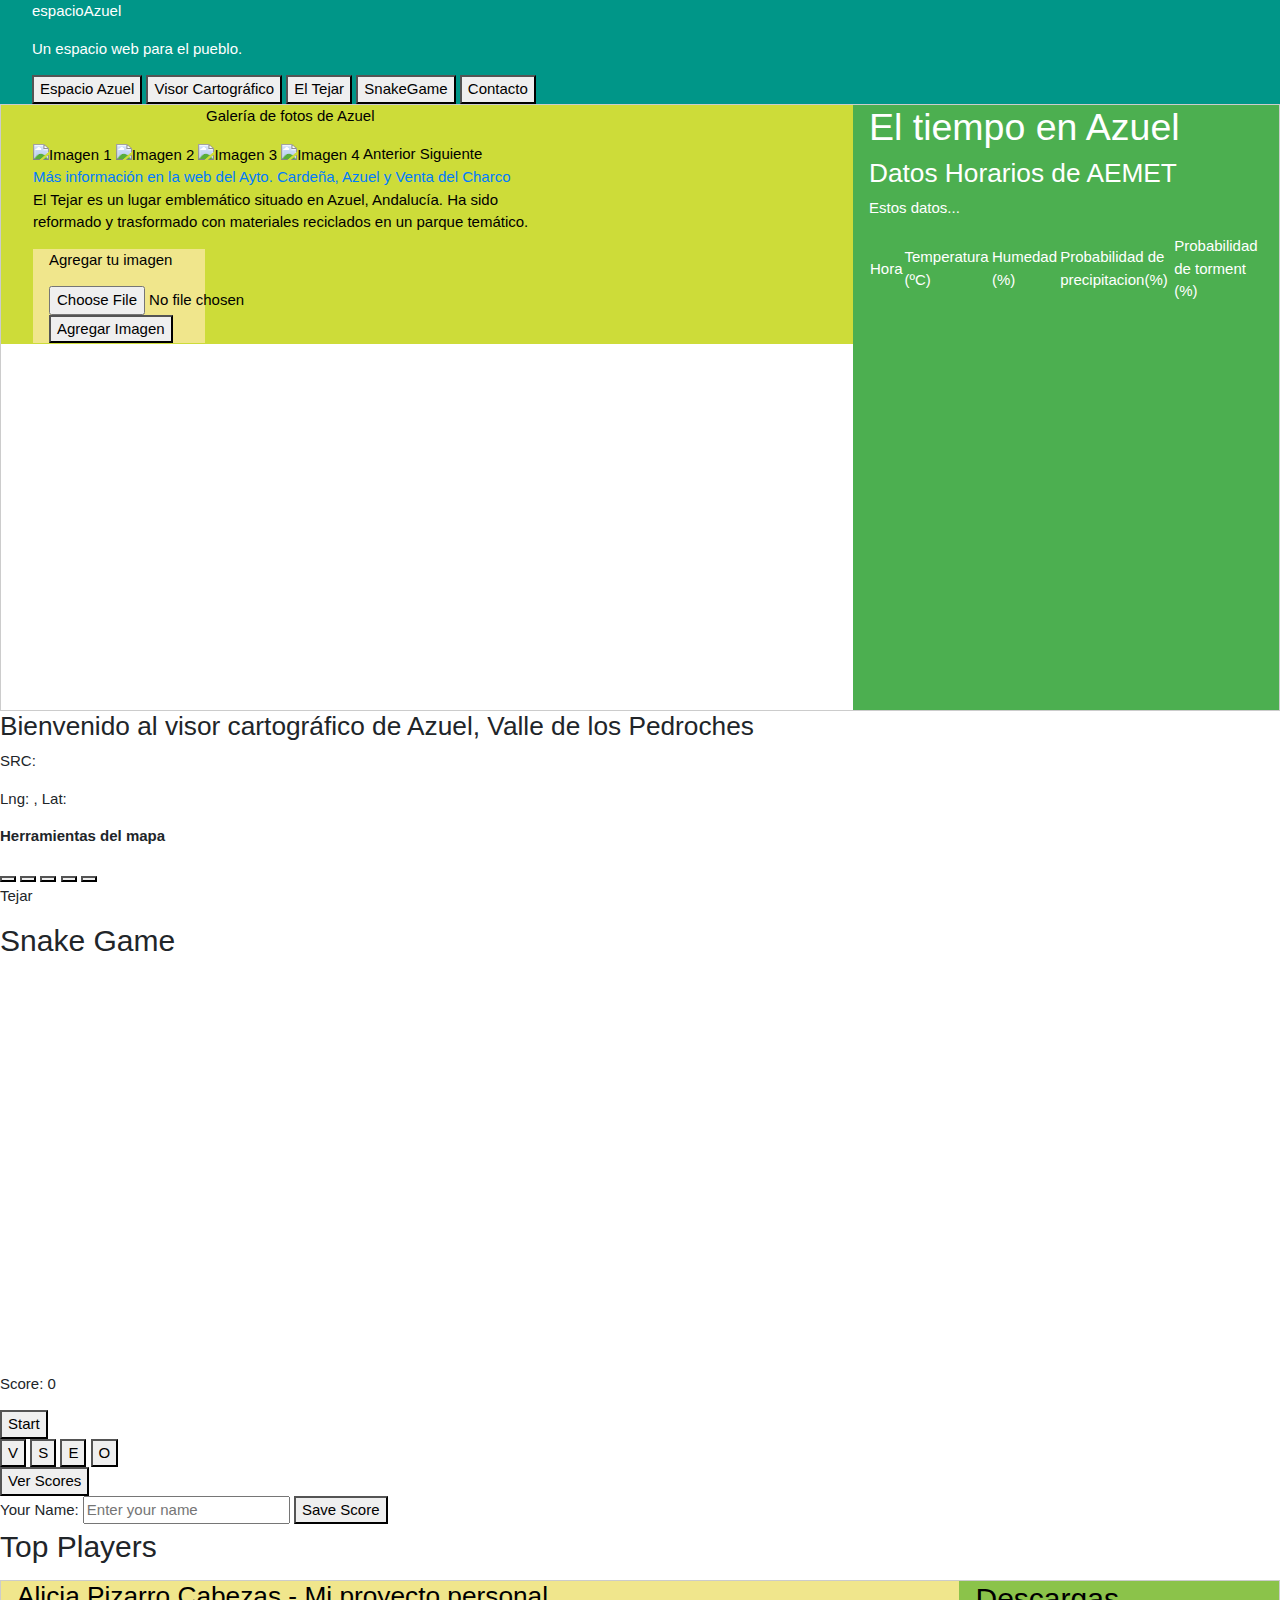
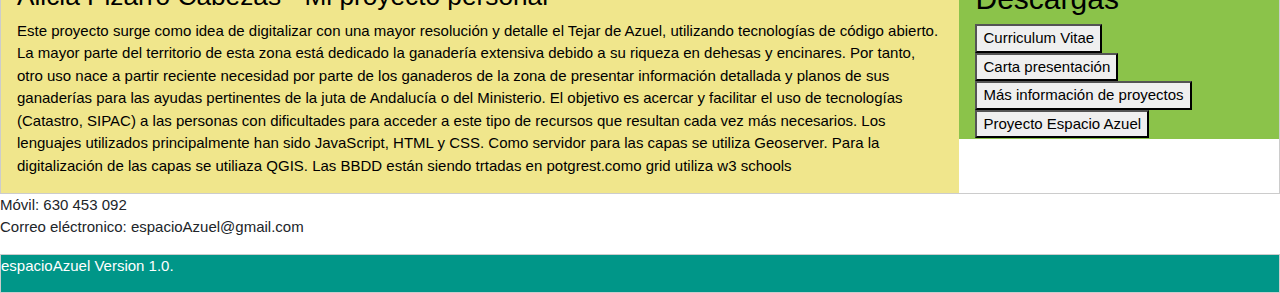
==== main/html/index.html @ 3d5b4f59 "Initial commit" ====
<!DOCTYPE html>
<html lang="en">
<head>
    <meta charset="UTF-8">
    <meta http-equiv="X-UA-Compatible" content="IE=edge">
    <meta name="viewport" content="width=device-width, initial-scale=1.0">
    <title>Web de Alicia Pizarro</title>

    
    <link rel="stylesheet" href="https://cdn.jsdelivr.net/npm/bootstrap@4.6.1/dist/css/bootstrap.min.css">
    <script src="https://cdn.jsdelivr.net/npm/jquery@3.6.0/dist/jquery.slim.min.js"></script>
    <script src="https://cdn.jsdelivr.net/npm/popper.js@1.16.1/dist/umd/popper.min.js"></script>
    <script src="https://cdn.jsdelivr.net/npm/bootstrap@4.6.1/dist/js/bootstrap.bundle.min.js"></script>
    <link rel="stylesheet" href="https://stackpath.bootstrapcdn.com/bootstrap/4.1.3/css/bootstrap.min.css" integrity="sha384-MCw98/SFnGE8fJT3GXwEOngsV7Zt27NXFoaoApmYm81iuXoPkFOJwJ8ERdknLPMO" crossorigin="anonymous">
    <link rel="stylesheet" href="https://unpkg.com/leaflet@1.3.1/dist/leaflet.css" />
    <link href='https://api.mapbox.com/mapbox.js/plugins/leaflet-fullscreen/v1.0.1/leaflet.fullscreen.css' rel='stylesheet' />
    <link rel="stylesheet" href="https://cdn.jsdelivr.net/npm/bootstrap@4.6.1/dist/css/bootstrap.min.css">
    <script src="https://cdn.jsdelivr.net/npm/jquery@3.6.0/dist/jquery.slim.min.js"></script>
    <script src="https://cdn.jsdelivr.net/npm/popper.js@1.16.1/dist/umd/popper.min.js"></script>
    <script src="https://cdn.jsdelivr.net/npm/bootstrap@4.6.1/dist/js/bootstrap.bundle.min.js"></script>
   
 
    
    <!-- css war -->
    <link rel="stylesheet" href="/webapp/main/css/css/styloIndex.css"/>
    <link rel="stylesheet" href="/webapp/main/css/css/styloInit.css" />


    <link rel="stylesheet" href="https://www.w3schools.com/w3css/4/w3.css">



    <!-- jsPDF -->
    <script src="https://unpkg.com/jspdf@1.5.3/dist/jspdf.min.js"></script>
    <script src="https://cdnjs.cloudflare.com/ajax/libs/jspdf-autotable/3.5.6/jspdf.plugin.autotable.js"></script>

    <!-- Bootstrap CSS -->
    <link rel="stylesheet" href="https://maxcdn.bootstrapcdn.com/bootstrap/4.0.0/css/bootstrap.min.css" integrity="sha384-Gn5384xqQ1aoWXA+058RXPxPg6fy4IWvTNh0E263XmFcJlSAwiGgFAW/dAiS6JXm" crossorigin="anonymous">

    <!-- Latest compiled and minified CSS -->
    <link rel="stylesheet" href="https://cdnjs.cloudflare.com/ajax/libs/bootstrap-select/1.13.1/css/bootstrap-select.min.css">

    <!-- FONT AWESOME CDN -->
    <link rel='stylesheet' href='https://use.fontawesome.com/releases/v5.7.0/css/all.css' integrity='sha384-lZN37f5QGtY3VHgisS14W3ExzMWZxybE1SJSEsQp9S+oqd12jhcu+A56Ebc1zFSJ' crossorigin='anonymous'>


    <!-- JQUERY CDN -->
    <script src="https://ajax.googleapis.com/ajax/libs/jquery/3.4.1/jquery.min.js"></script>
    <script src="https://cdnjs.cloudflare.com/ajax/libs/jqueryui/1.11.4/jquery-ui.min.js"></script>
                    

    <link rel="stylesheet" href="https://unpkg.com/leaflet@1.7.1/dist/leaflet.css" crossorigin=""/>
    <script src="https://unpkg.com/leaflet@1.7.1/dist/leaflet-src.js" crossorigin=""></script>
    <link rel="stylesheet" href="https://unpkg.com/leaflet@1.3.1/dist/leaflet.css" />
    <link rel="stylesheet" href="https://maxcdn.bootstrapcdn.com/bootstrap/4.5.0/css/bootstrap.min.css">

    <!-- LOCATE -->
    <link rel="stylesheet" href="/webapp/main/lib/leaflet/leaflet-locatecontrol-gh-pages/dist/L.Control.Locate.css" />
    <script src="/webapp/main/lib/leaflet/leaflet-locatecontrol-gh-pages/src/L.Control.Locate.js" ></script>


    <!-- LEAFLET scale-->
    <link rel="stylesheet" href="/webapp/main/lib/leaflet/leaflet-graphicscale-master/src/Leaflet.GraphicScale.scss" />
    <script src="/webapp/main/lib/leaflet/leaflet-graphicscale-master/src/Leaflet.GraphicScale.js" ></script>

    <!-- LEAFLET lupa-->
    <link rel="stylesheet" href="/webapp/main/lib/leaflet/Leaflet.MagnifyingGlass-master/leaflet.magnifyingglass.css" />
    <script src="/webapp/main/lib/leaflet/Leaflet.MagnifyingGlass-master/leaflet.magnifyingglass.js" ></script>

    
    <!-- LEAFLET mapa localizacion-->
    <link rel="stylesheet" href="/webapp//main/lib/leaflet/Leaflet-MiniMap-master/src/Control.MiniMap.css" />
    <script src="/webapp/main/lib/leaflet/Leaflet-MiniMap-master/src/Control.MiniMap.js" ></script>
        
    <!-- LEAFLET zoom home -->
    <link rel="stylesheet" href="/webapp/main/lib/leaflet/leaflet.zoomhome-master/dist/leaflet.zoomhome.css" />
    <script src="/webapp/main/lib/leaflet/leaflet.zoomhome-master/dist/leaflet.zoomhome.js" ></script>


    <!-- LEAFLET fullScreem -->
    <link rel="stylesheet" href="/webapp/main/lib/leaflet/Leaflet.fullscreen-gh-pages/dist/leaflet.fullscreen.css" />
    <script src="/webapp/main/lib/leaflet/Leaflet.fullscreen-gh-pages/dist/Leaflet.fullscreen.js" ></script>

    <!-- LEAFLET measure-->
    <link rel="stylesheet" href="/webapp/main/lib/leaflet/Leaflet.Measure-master/src/leaflet.measure.css" />
    <script src="/webapp/main/lib/leaflet/Leaflet.Measure-master/src/leaflet.measure.js" ></script>

    <!-- -Graficos-->
    <script src="https://cdn.jsdelivr.net/npm/chart.js"></script>
    
    <!-- JSimprimir 
    <script src="https://cdnjs.cloudflare.com/ajax/libs/html2canvas/0.5.0-beta4/html2canvas.min.js"></script>
    <script src="https://cdnjs.cloudflare.com/ajax/libs/html2pdf.js/0.9.2/html2pdf.bundle.min.js"></script>

    <!-- LEAFLET locate
    <script src="dist/lib/Leaflet/leaflet-locatecontrol-gh-pages/src/L.Control.Locate.js" ></script>-->
			

    <!-- JSzip 
    <script src="/main/lib/lib/Stuk-jszip-2ceb998/dist/jszip.js"></script>-->

</head>
<style>

</style>
<body>
    <div class="principalContainer" style="width: 100%">
        <div class="w3-container w3-teal" id="styloContenedorPresentacion">
            <div class="w3-half w3-container">
                <p id="styloTitle">espacioAzuel<p>
                <p id="styloSubTitle">Un espacio web para el pueblo.<p>
                    <div class="tabs">
                        <button class="tablinks" onclick="openTab('pagina1')">Espacio Azuel</button>              
                        <button class="tablinks" onclick="openTab('pagina2')">Visor Cartográfico</button>
                        <button class="tablinks" onclick="openTab('pagina3')">El Tejar</button>
                        <button class="tablinks" onclick="openTab('pagina4')">SnakeGame</button>
                        <button class="tablinks" onclick="openTab('pagina5')">Contacto</button>
                
                    </div>
            </div>
            <div class="w3-half w3-container">
                <div id="styloFecha"></div>
                <div id="barraTopFecha"></div>       
                <div id="styloDatos" onclick="obtenerDatosMeteorologicos()">
                </div>    
            </div>
        </div>
        <div id="pagina1" class="tabcontent">
            <div class="w3-row w3-border">
                <div class="w3-twothird w3-container w3-lime">
                    <div class="w3-twothird w3-container w3-lime">
                        <div id="styloTitleGaleria">
                            <center><b></b> <p>Galería de fotos de Azuel</p></b></center>
                        </div>
                        
                        <div class="gallery-container" id="imgTejar" title="Pulsa la imagen para ampliar">
                            <img class="gallery-img" src="http://turismocardena.es/wp-content/uploads/2018/12/DSC_6467.jpg"  top="10"  alt="Imagen 1" onclick="openModal(this)">
                            <img class="gallery-img"  src="http://turismocardena.es/wp-content/uploads/2018/12/DSC_6461.jpg" top="10"  alt="Imagen 2" onclick="openModal(this)">
                            <img class="gallery-img" src="http://turismocardena.es/wp-content/uploads/2018/12/DSC_6462-1.jpg" top="10"  alt="Imagen 3" onclick="openModal(this)">
                            <img class="gallery-img"  src="http://turismocardena.es/wp-content/uploads/2018/12/DSC_6465.jpg" top="10"  alt="Imagen 4" onclick="openModal(this)">
                    
                            <span class="prev" onclick="changeImage(-1)">Anterior</span>
                            <span class="next" onclick="changeImage(1)">Siguiente</span>
                
            
                    <!-- Ventana Modal -->
                        <div class="modal" id="myModal">
                            <span class="close" onclick="closeModal()">&times;</span>
                            <img class="modal-content" id="modalImg">
                            <div class="gallery-tools">
                                <!-- Aquí puedes agregar tus herramientas con JavaScript -->
                                <button onclick="rotateImage()">1</button>
                                <button onclick="">2</button>
                                <button onclick="alert('Herramienta 2')">3</button>
                            </div>
                        </div>
                        
        
                    </div>
                    <div id="infoWebTejar">
                        <a href="http://turismocardena.es/el-tejar-azuel" target="_blank" title="Acceso a la página web del Ayuntamiento de Cardeña, Azuel y Venta del Charco." align="center">Más información en la web del Ayto. Cardeña, Azuel y Venta del Charco</a></h3></center>
                    </div>
                    <div id="infoTextoTejar">
                    <p>El Tejar es un lugar emblemático situado en Azuel, Andalucía. Ha sido reformado y trasformado con materiales reciclados en un parque temático.</p>
                    
                    </div>
                    <!--
                    <div id="txtAccesoVisor">
                        <button onclick="window.open('http://127.0.0.1:5500/jsp/init.html')" target="_blank"></a>Acceso visor cartográfico de Azuel</button>
                    
                    </div>-->
                    <div class="w3-third w3-container w3-khaki" id="styloContenedorProgramas"> 
                        <p>Agregar tu imagen</p>
                            
                        <input type="file" id="imageInput" accept="image/*">
                        <button onclick="addImage()">Agregar Imagen</button>
                    </div> 
                </div>
                </div>
                <div class="w3-third w3-container w3-green" style="align-items: center;">
                    <div id="styloAemet">
                        <div>
                            <h1>El tiempo en Azuel</h1>
                            <h3>Datos Horarios de AEMET</h3>
                            <div id="infoAemet">
                                <p>Estos datos...</p>
                            </div>                       
                            <table id="tablaDatos">
                                <thead>
                                    <tr>
                                        <td>Hora</td>
                                        <td>Temperatura (ºC)</td>
                                        <td>Humedad (%)</td>
                                        <td>Probabilidad de precipitacion(%)</td>
                                        <td>Probabilidad de torment (%)</td>
                                    </tr>
                                </thead>
                                <tbody>
                                </tbody>
                            </table>
                            
                        <canvas id="graficoPredicciones" width="800" height="400"></canvas>
                        </div>
                
                    </div> 
                </div>  
        </div>      
        </div>
        <div id="pagina2" class="tabcontent">
            <!-- 
            <div class="container-fluid">
                <div class="row">
                    <div class="col-md-2 sidebar">
                    <div class="col-md-8 content">  
                    </div>
            
                </div>
                <div class="col-md-2 sidebar">
                    <div id="iconos">    
                        <button id="toggleButton" title="Panel de capas de mapa" onclick="openLayerTree()"> 
                            <i class="fas fa-layer-group">
                            </i></button>
                            <div id="panel" class="panel"> </div>
                            <button id="buttonLeyenda" title="Leyenda de las capas"> 
                                <i class="fas fa-th-list"></i></button>
                                <button id="buttonInfo" title="Información sobre el visor"> 
                                    <i class="fas fa-info-circle"></i></button>
                    </div>
                </div>
            <div class="col-md-2 right-sidebar"></div>    
            </div>
            </div>
        -->
            <div class="top-bar">
                <div id="tituloPrincipal">
                    <h3>Bienvenido al visor cartográfico de Azuel, Valle de los Pedroches</h3>
                    <!--
                
                -->
                </div>
                    <div id="barraTopFecha"></div>
                    <div id="styloFecha"></div>
            </div>
            <div class="map" id="map">
                    <!--Sistema de referencia de coordenadas-->
                    <div id="crs_container" data-tooltip="Proyecci&oacute;n WGS84 / Pseudo-Mercator" data-tooltip-location="top">
                        <p><span id="textCRS" data-lang="textCRS" class="lang-change">SRC</span>: <span id="crsValue"></span></p>
                        <p><span>Lng</span>: <span id="currentLng"></span>, <span>Lat</span>: <span id="currentLat"></span></p>
                    <!-- <button title="Guarda las oordenadas del punto" onclick="saveCoordenate()">Guardar</button>-->
                    </div>
                </div>
        
                <!--Caja zoom-->
                    <div id="zoom_container" title="Zoom del mapa"></div>
                    <div id="herramientas_container" title="Herramientas">
                        <div id="tituloHerramientas">
                            <p><b>Herramientas del mapa</b></p>
                        </div>
                        <div id="menuHerramientas">
                            <div id="iconos">    
                                <button id="botonImprimirPDF" title="Impresión de mapas" onclick="imprimirMapaComoPDF()"> 
                                    <i class="fas fa-layer-group"></i></button>
                                    <button id="buttonWMS" title="Añadir WMS externo"> 
                                        <i class="fas fa-info-circle"></i></button>
                                        <button id="buttonDescargas" title="Descragar información"> 
                                            <i class="fas fa-info-circle"></i></button>
                                            <button id="buttonMediciones" title="Mediciones del mapa"> 
                                                <i class="fas fa-info-circle"></i></button>
                                                <button id="buttonFotos" title="Galería de fotos del pueblo"> 
                                                    <i class="fas fa-info-circle"></i></button>
                            </div>
            
                        </div>
                    
                    </div>
        </div>   
        <div id="pagina3" class="tabcontent">
            <p>Tejar </p>
        </div>
        <div id="pagina4" class="tabcontent">
            <h2>Snake Game</h2>  
            <div class="containerSnake">

        
                <div id="game-container">
                    <canvas id="game-canvas" width="400" height="400"></canvas>
                </div>
                           
                <div id="buttonsGame">
                    <div id="game-panel">
                        <p>Score: <span id="score">0</span></p>
                        <button id="start-button" onclick="startGame()">Start</button>
                      <!--  <button id="stop-button" onclick="stopGame()">Stop</button>-->
                    </div>
                
                    <div id="game-panel-buttons">
                        <button id="buttonNorte">V</button>
                        <button id="buttonSur">S</button>
                        <button id="buttonOeste">E</button>
                        <button id="buttonEste">O</button>
                    </div>
                </div>
              
                <div id="removeScore">
                    <button  onclick="removePanelScore()">Ver Scores</button>
                </div>
                <div class="score-panel">
            
                    <div class="player-input">
                    <label for="playerName">Your Name:</label>
                    <input type="text" id="playerName" placeholder="Enter your name">
                    <button onclick="saveScore()">Save Score</button>
                    
                    </div>
                </div>
                <div class="leaderboard-panel">
            
                <div  id="contenedortopLayersYbotonera">
                    <div>
                    <!-- Top Panel for Leaderboard -->
                            <h2>Top Players</h2>
                            <ol id="leaderboard">
                            <!-- Leaderboard data will be displayed here -->
                            </ol>
                        </div>
  
                </div>
            
                <!-- Right Panel for Scores and Player Input -->
                <div class="score-container" id="scoreContainer">
                <!-- Scores will be displayed here -->
                </div>
                    
            </div>
            </div>
    </div>
        <div id="pagina5" class="tabcontent">
        <div class="w3-row w3-border">
            <div class="w3-threequarter w3-container w3-khaki">
                <div id="txtInfoVisor">
                    <h3>Alicia Pizarro Cabezas - Mi proyecto personal</h3>
                    <p>Este proyecto surge como idea de digitalizar con una mayor resolución y detalle el Tejar de Azuel, utilizando tecnologías de código abierto. 
                        La mayor parte del territorio de esta zona está dedicado la ganadería extensiva debido a su riqueza en dehesas y encinares. Por tanto, otro uso nace a partir reciente necesidad por parte de los ganaderos de la zona de presentar información detallada y planos de sus ganaderías para las ayudas pertinentes de la juta de Andalucía o del Ministerio. El objetivo es acercar y facilitar el uso de tecnologías (Catastro, SIPAC) a las personas con dificultades para acceder a este tipo de recursos que resultan cada vez más necesarios. Los lenguajes utilizados principalmente han sido JavaScript, HTML y CSS.
                        Como servidor para las capas se utiliza Geoserver. Para la digitalización de las capas se utiliaza QGIS. Las BBDD están siendo trtadas en potgrest.como grid utiliza w3 schools</p>     
                </div>
            </div>
        <div class="w3-quarter w3-container w3-light-green"  id="styloContenedorDescargas">
            <div id="styloTitleDescargas">
                <h2>Descargas</h2>
            </div>
    
        <div id="styloDescargas">
            <div id="descargaCV"><button title="Descarga de pdf" onclick="descargarArchivo('/main/docs/cv_pizarro_alicia.pdf')" >Curriculum Vitae</button></h3></div>
            <div id="descargaCarta"> <button  title="Descarga de pdf" onclick="descargarArchivo('/main/docs/carta_pizarro_alicia.pdf')">Carta presentación</button></h3></div>
            <div id="descargaProyectos"><button  title="Descarga de pdf"  onclick="descargarArchivo('/main/docs/proyectos_alicia.pdf')">Más información de proyectos</button></h3></div>
            <div id="descargaespacioAzuel"><button  title="Descarga de pdf"  onclick="descargarArchivo('/main/docs/espacioAzuel.pdf')">Proyecto Espacio Azuel</button></h3></div>
    </div> 
        </div>    
        </div> 

            <div id="styloContact">
                <p > Móvil: 630 453 092 <br>
                    Correo eléctronico: espacioAzuel@gmail.com</p>
            </div>
        </div>
        
        <div class="w3-row w3-border w3-teal">
            <div><p id="tituloweb">espacioAzuel      Version 1.0.</p></div>    
        </div>
    </div>

    <!-- Leaflet.TileLayer.WMTS JS
    <script src="https://cdn.jsdelivr.net/npm/leaflet-tilelayer-wmts@1.0.0/dist/leaflet-tilelayer-wmts.js"></script> -->

    <!-- Leaflet.TileLayer.WMTS JS -->
    <script src="https://rawgit.com/mylen/leaflet.TileLayer.WMTS/master/leaflet-tilelayer-wmts.js"></script>
  
    <script src="https://code.jquery.com/jquery-3.3.1.slim.min.js" integrity="sha384-q8i/X+965DzO0rT7abK41JStQIAqVgRVzpbzo5smXKp4YfRvH+8abtTE1Pi6jizo" crossorigin="anonymous"></script>
    <script src="https://stackpath.bootstrapcdn.com/bootstrap/4.1.3/js/bootstrap.min.js" integrity="sha384-ChfqqxuZUCnJSK3+MXmPNIyE6ZbWh2IMqE241rYiqJxyMiZ6OW/JmZQ5stwEULTy" crossorigin="anonymous"></script>
    <script src="https://unpkg.com/leaflet@1.0.1/dist/leaflet.js"></script>
    <script src='https://api.mapbox.com/mapbox.js/plugins/leaflet-fullscreen/v1.0.1/Leaflet.fullscreen.min.js'></script>
    <script src="https://code.jquery.com/jquery-3.3.1.slim.min.js" integrity="sha384-q8i/X+965DzO0rT7abK41JStQIAqVgRVzpbzo5smXKp4YfRvH+8abtTE1Pi6jizo" crossorigin="anonymous"></script>
    <script src="https://stackpath.bootstrapcdn.com/bootstrap/4.1.3/js/bootstrap.min.js" integrity="sha384-ChfqqxuZUCnJSK3+MXmPNIyE6ZbWh2IMqE241rYiqJxyMiZ6OW/JmZQ5stwEULTy" crossorigin="anonymous"></script>
    <script src="https://unpkg.com/leaflet@1.0.1/dist/leaflet.js"></script>
    <script src='https://api.mapbox.com/mapbox.js/plugins/leaflet-fullscreen/v1.0.1/Leaflet.fullscreen.min.js'></script>



   <!-- scripts war--> 
    <script type="text/javascript" src="/webapp/main/app/functions_mix.js"></script>
    <script type="text/javascript" src="/webapp/main/app/functions_index.js"></script>
    <script type="text/javascript" src="/webapp/main/app/snake.js"></script>
    <script type="text/javascript" src="/webapp/main/app/functions_init.js"></script>
    <script type="text/javascript" src="/webapp/main/app/map.js"></script>
    <script type="text/javascript" src="/webapp/main/app/userLocation.js"></script>


</body>
</html>
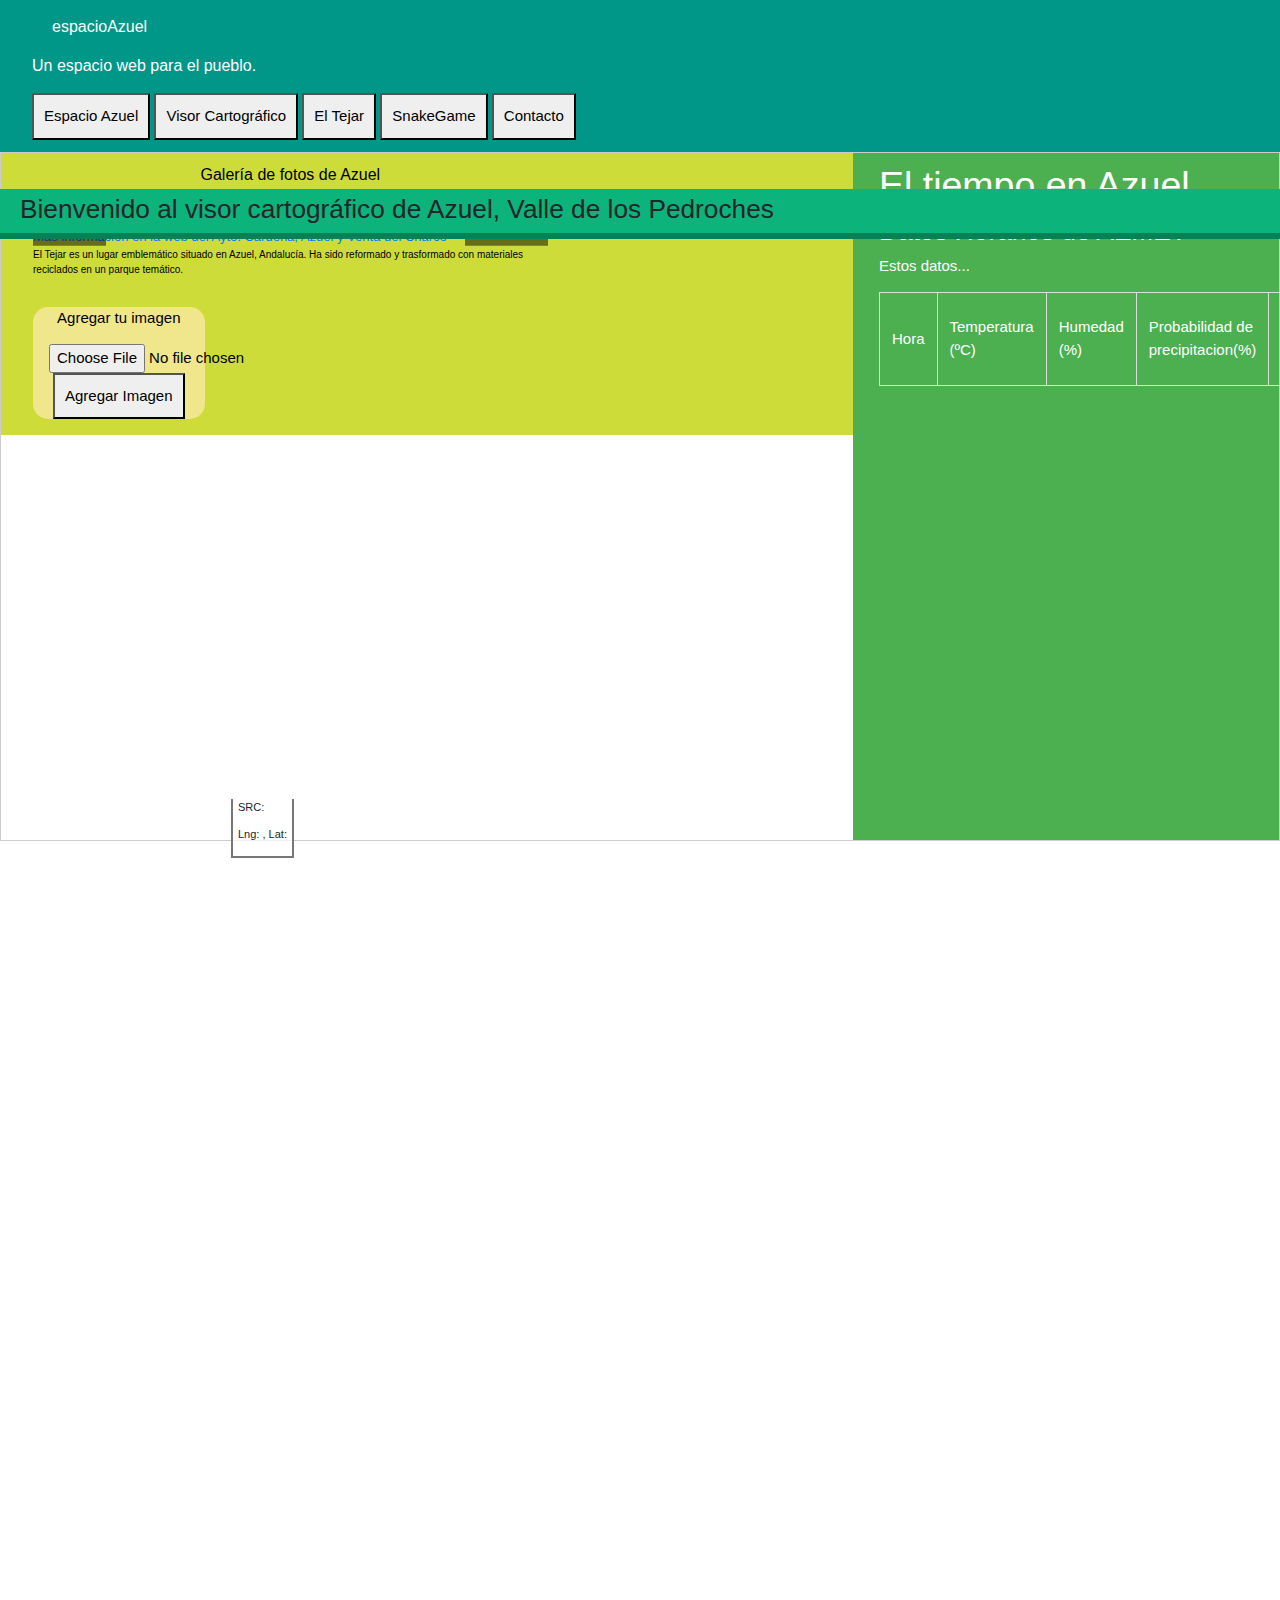
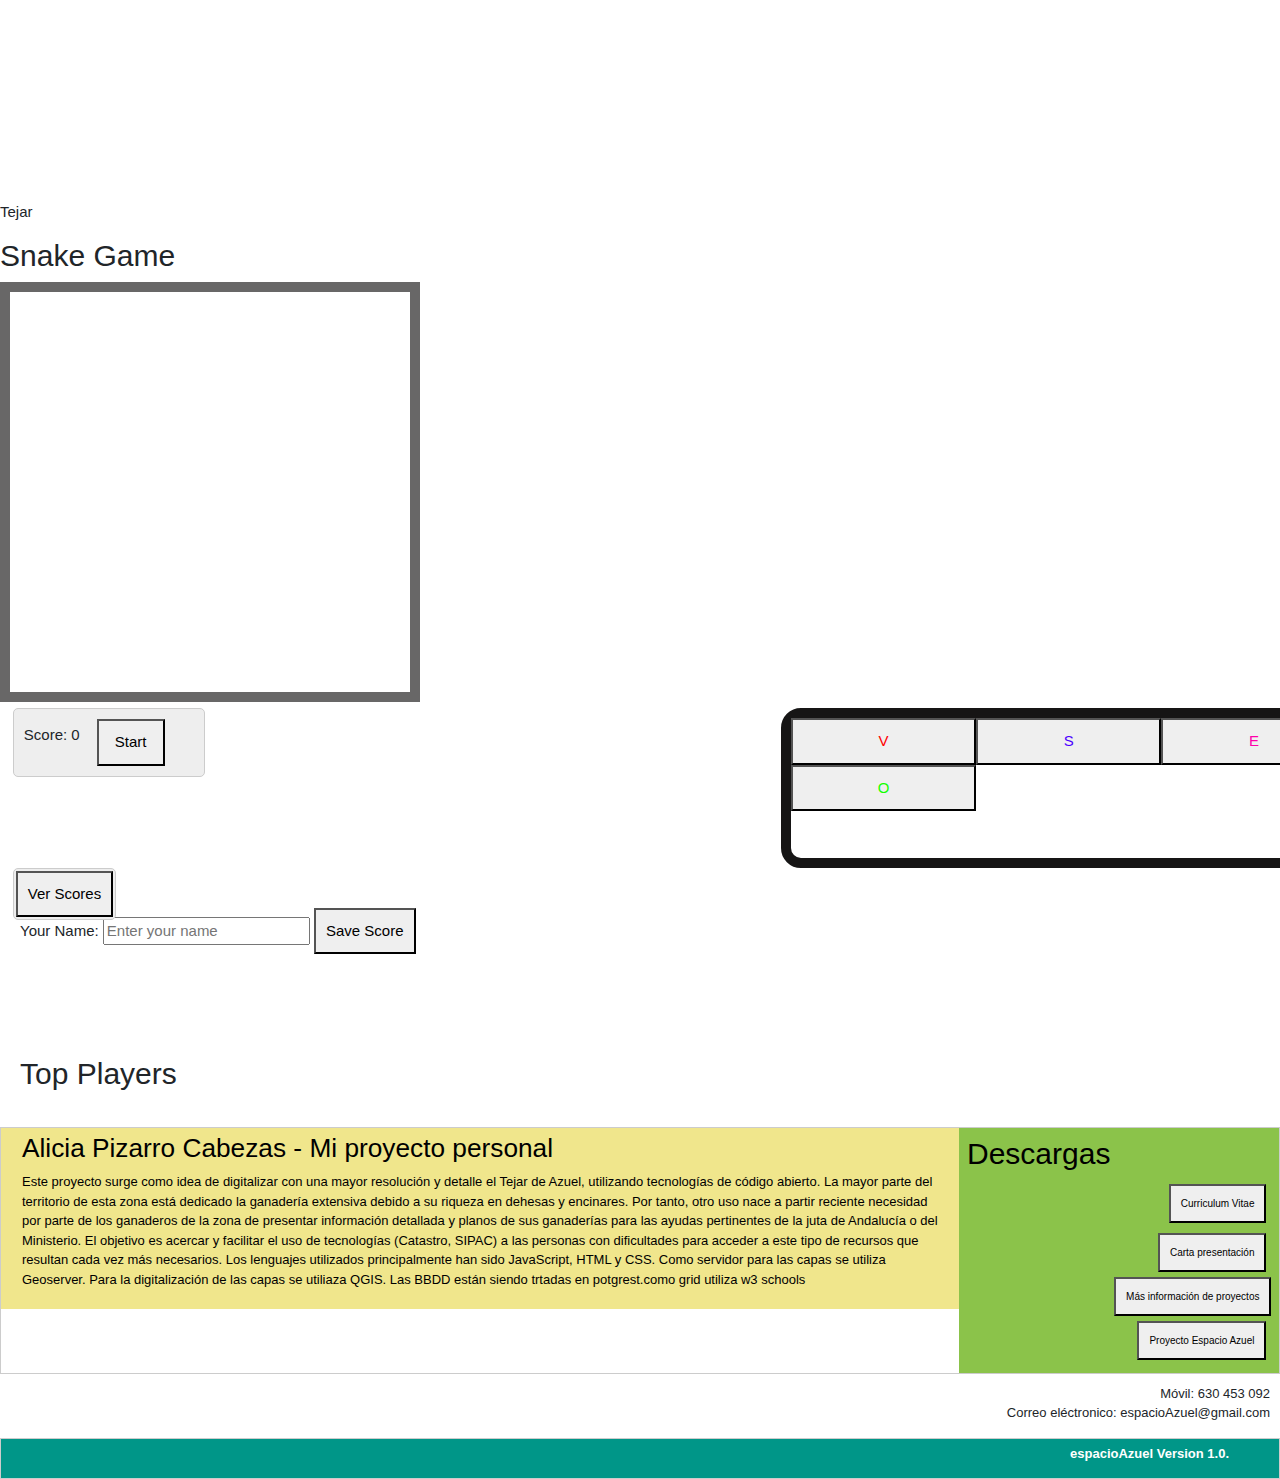
==== commit 2c2de8a2: "Update index.html" ====
--- a/main/html/index.html
+++ b/main/html/index.html
@@ -22,8 +22,8 @@
  
     
     <!-- css war -->
-    <link rel="stylesheet" href="/webapp/main/css/css/styloIndex.css"/>
-    <link rel="stylesheet" href="/webapp/main/css/css/styloInit.css" />
+    <link rel="stylesheet" href="/main/css/css/styloIndex.css"/>
+    <link rel="stylesheet" href="/main/css/css/styloInit.css" />
 
 
     <link rel="stylesheet" href="https://www.w3schools.com/w3css/4/w3.css">
@@ -396,4 +396,4 @@
 
 
 </body>
-</html>+</html>
--- a/main/css/css/styloIndex.css
+++ b/main/css/css/styloIndex.css
@@ -0,0 +1,246 @@
+
+/*------ CSS-------*/
+/*------ Class-------*/
+
+/*Caja 1*/
+#styloContenedorPresentacion{border-color: floralwhite;}
+#styloTitle{ font-size: medium;margin-left: 20px; padding-top: 15px;}
+#styloSubTitle{text-align: left;margin-left: 20;font-size: medium;}
+#styloContact{text-align: right; font-size: small;padding-top: 10px;margin-right: 10px;}
+#styloBarraTop{padding: 10px;}
+#styloBarraBottom{height: 50px;}
+#styloDescargas{font-size: 10px;text-align: right;}
+#descargaCV{padding: 5px;text-align: right;}
+#descargaCarta{padding: 5px;text-align: right;}
+#descargasProyectos{padding: 5px;text-align: right;}
+#descargaespacioAzuel{padding: 5px;text-align: right;}
+#barraTopFecha{margin-right: 17px;font-size: 14px;text-align: right;padding-bottom: 15px;}
+#styloFecha{margin-right:17px;font-size: 14px;text-align: right;padding-bottom: 5px;margin-top: 15%;}
+#styloDatos{text-align: center;
+    margin-top: 1em;
+    margin-bottom: 1em;
+    border-radius: 1em;
+    border-color: floralwhite;
+    border-width: 5px;}
+
+.tabs{margin-bottom: 2%;}
+
+/*Caja 1.2*/
+#styloContenedorProgramas{text-align: center;margin-top: 1em;margin-bottom: 1em;border-radius: 1em;border-color: floralwhite;border-width: 5px;}
+#styloAemet{align-items: center;padding: 10px;}
+
+/*Caja 2*/
+#styloTitleGaleria{text-align: center;font-size: medium; padding-top: 10px;font-weight: 100px;}
+#styloContenedorDescargas{padding: 0.5em;}
+#txtResumen{text-align: center;font-weight: 300;margin-top: 10px;padding: 1%;font-size: small;}
+#txtProyectos{text-align: left;font-weight: 300;margin-left: 50px;font-size: small;}
+
+
+/*Caja 3*/
+#txtInfoVisor{padding: 5px;font-size: small;}
+#txtInfoWebTejar{padding: 20px;}
+#txtAccesoVisor{display: flex;justify-content: center;padding-bottom: 20px;padding-top: 3px;}
+#infoTextoTejar{font-size: x-small; align-items:center}
+
+/*Caja 4*/
+#styloTitleDescargas{align-items:right}
+#imgTejar{padding-top: 5px;padding-bottom: 20px;max-width: 100%;height: auto; }
+
+#infoWebTejar{font-size: small;}
+#infoVersion {text-align: right; font-size: 11px; margin-right: 30px;}
+
+/* Estilos para la galería */
+.gallery-container {position: relative;max-width: 600px;margin: 0 auto;}
+.gallery-img {display: none; max-width: 100%;border: 2px solid #000; /* Agregar borde a la imagen */}
+.gallery-tools {position: absolute;top: 20px;right: 0;padding: 10px;background-color: rgba(0, 0, 0, 0.5);color: white;}
+.prev, .next {position: absolute;top: 90%;transform: translateY(-50%);cursor: pointer;padding: 10px; background-color: rgba(0, 0, 0, 0.5);color: white;}
+.prev {left: 0;}
+.next {right: 0;}
+        
+ /* Estilos para la ventana modal */
+.modal {display: none;position: fixed;top: 0;left: 0;width: 100%;height: 100%;background-color: rgba(0, 0, 0, 0.7);justify-content: center;align-items: center; z-index: 1;}
+.modal-content { max-width: 100%; max-height: 90vh;}
+.close {position: absolute;top: 15px;left: 15px;color: white;cursor: pointer;z-index: 1000;}
+
+/** Estilos snake*/
+#principalPanel{
+  border: 10px solid #161515;
+  border-radius: 20px;
+
+}
+#game-container {
+  position: relative;
+}
+
+#game-panel {
+  display: inline-flex;
+  flex-direction: row;
+  position: absolute;
+  left: 1%;
+  padding: 10px;
+  background-color: #eee;
+  border: 1px solid #ccc;
+  border-radius: 5px;
+  width: 15%;
+  align-items: center;
+}
+
+#game-canvas {
+  border: 10px solid #747272;
+}
+
+.score-panel, .leaderboard-panel {
+  flex: 1;
+  padding: 20px;
+  box-sizing: border-box;
+}
+/*
+.snake-game {
+
+}
+*/
+.score-container {
+    display: none;
+    max-height: 342px;
+    overflow: scroll;
+  }
+  
+  .player-input {
+    margin-top: 20px;
+  }
+  
+  #leaderboard {
+    list-style: none;
+    padding: 0;
+  }
+  
+  #leaderboard li {
+    margin-bottom: 10px;
+  }
+  
+  #leaderboard li:first-child {
+    font-size: 20px;
+  }
+  
+  /* Panel de propio juego*/
+  
+  .game-container {
+    text-align: center;
+  }
+  
+  #game-canvas {
+    border: 10px solid #686767;
+  }
+  
+  #scorePanel {
+    position: absolute;
+    top: 10px;
+    left: 10px;
+  }
+  
+  #removeScore{
+    position: absolute;
+    left:1%;
+    padding: 2px;
+    background-color: #eee;
+    border: 1px solid #ccc;
+    border-radius: 5px;
+  }
+  
+  /*Botones*/
+  #start-button{
+  position: relative;
+  left: 10%;
+  width: 40%;
+  }
+  
+  #stop-button{
+    position: relative;
+    left: 15%;
+    width: 30%;
+    }
+  
+  #botonGuardar{
+    position: relative;
+      padding: 5px;
+      left: 8%;
+  
+  }
+  
+  /*Botonera direcciones*/
+  
+  #game-panel-buttons{
+    display: grid;
+    grid-template-columns: repeat(3, 1fr);
+    grid-template-rows: repeat(3, 1fr);
+    gap:0px;
+    border: 10px solid #161515;
+    border-radius: 20px;
+    width: 45%;
+    margin-left: 61%;
+  }
+  
+  #contenedortopLayersYbotonera{
+    display: flex;
+    margin-top: 5%;
+  
+  }
+  button {
+    padding: 10px;
+    font-size: 16px;
+    text-align: center;
+  
+  }
+  
+  button:hover {
+    background-color: #2980b9;
+  }
+  
+  #buttonNorte{
+    position: relative;
+  
+    color: red;
+  
+  }
+  #buttonSur{
+  
+   
+    color: rgb(76, 0, 255);
+    
+  }
+  #buttonEste{
+  
+  
+    color: rgb(21, 255, 0);
+    
+  }
+  #buttonOeste{
+  
+  
+    color: rgb(255, 0, 170);
+    
+  }
+
+
+  /* Tabla aemet*/
+.table {
+    width: 100%;
+    border-collapse: collapse;
+    margin-top: 20px;
+}
+
+.table, th, td {
+    border: 1px solid #ddd;
+}
+
+.th, td {
+    padding: 12px;
+    text-align: left;
+}
+
+.th {
+    background-color: #f2f2f2;
+}
+
+/* Graficos aemet*/
+#graficoPredicciones{margin-top: 10%;}--- a/main/css/css/styloInit.css
+++ b/main/css/css/styloInit.css
@@ -0,0 +1,78 @@
+
+/*------ CSS-------*/
+/*------ Class-------*/
+.barraTop{background-color: rgba(176, 243, 215, 0.829); height: 70px;border: rgba(10, 161, 98, 0.829);}
+.barraBotom {background-color: rgb(220, 222, 223);color: rgb(20, 20, 20);height: 50px;bottom: 100px;}
+
+/* Cuadricula principal*/
+#map { width: 95%;height: 880px; border: 10px black;margin-left: 60px;margin-bottom: 30px;margin-right: 60px; margin-top: 50px;}
+
+
+/*stylos*/
+#barraTopFecha{margin-right: 17px;font-size: 14px;text-align: right;margin-top: -45px;}
+#styloFecha{margin-right:17px;font-size: 14px;text-align: right;}
+#styloBarratopVisor{margin-left: 0px;margin-top: 27px;}
+
+/*Titulos*/
+#tituloPrincipal{margin-left: 20px;text-align:left;margin-top: 5px;}
+#tituloweb{text-align: right;font-size: small;font-weight: 600;margin-top: 5px;margin-right: 50px;}
+#tituloVersion{text-align: right;font-size: small;font-weight: 600;margin-top: 5px;margin-left: 20px;}
+#tituloHerramientas{font-size: 15px;text-align:left;margin-top: 16px;  margin-left: 35px;}
+
+  
+/*Cajas*/
+#crs_container {width: fit-content;height: fit-content;position: absolute;bottom: 35px;left: 231px;margin-bottom: 7px;z-index: 10000;border: 2px solid #777;border-top: none;line-height: 1.1;padding: 2px 5px 1px;font-size: 11px; white-space: nowrap;-moz-box-sizing: border-box;box-sizing: border-box;background: #fff;background: rgba(255, 255, 255, 0.75);}
+#zoom_container {display: none;width: 50px;height: 34px;position: absolute;bottom: 37px;left: 171px;margin-bottom: 6px;z-index: 500;border: 2px solid #777;border-top: none;line-height: 1.1;padding: 2px 5px 1px;font-size: 11px;white-space: nowrap; -moz-box-sizing: border-box;box-sizing: border-box;background: #fff;background: rgba(255, 255, 255, 0.75);font-size: x-large;text-align: center;}
+#herramientas_container {display: none;width: 250px;height: 93px;position: absolute;top: 55px;right: 100px;margin-top: 7px;z-index: 10000;border: 2px solid #777;border-top: none;line-height: 1.1;padding: 2px 5px 1px;font-size: 11px; white-space: nowrap;-moz-box-sizing: border-box;box-sizing: border-box;background: #078f56;background:#66ab76d9;}
+
+
+/*Cuadricula principal*/
+.top-bar {position: absolute;top:21%; width: 100%;height: 50px;background-color: rgb(12, 179, 123);border-bottom: 6px solid  rgb(5, 129, 88);z-index: 100;}    
+.sidebar { width: 60px;height: 979px;position: absolute;top: -10px;bottom: 20px;background-color: rgb(5, 129, 88);z-index: 5;} 
+.right-sidebar {width: 60px;;position: absolute;top: 0;bottom: 0;right: 0;background-color: rgb(5, 129, 88);} 
+.content {margin-top: 20px;margin-bottom: 20px;}
+
+/*Botones Lateral*/
+#toggleButton{background-color: rgb(209, 204, 204);width: 35px;height: 35px;position: absolute; margin-top: 60px; margin-left: -18px;}
+#buttonLeyenda{background-color: rgb(209, 204, 204);width: 35px;height: 35px;position: absolute; margin-top: 120px; margin-left: -18px;}
+#buttonInfo{background-color:  rgb(209, 204, 204);width: 35px;height: 35px;position: absolute; margin-top: 180px; margin-left: -18px;}
+
+
+/*Botones de la caja de herramientas*/
+#botonImprimirPDF{background-color: rgb(209, 204, 204);width: 35px;height: 35px;position: absolute; margin-top:0px; margin-left: 45px;}
+#buttonWMS{background-color:  rgb(209, 204, 204);width: 35px;height: 35px;position: absolute; margin-top: 0px; margin-right: 240px;}
+#buttonDescargas{background-color: rgb(209, 204, 204);width: 35px;height: 35px;position: absolute; margin-top:0px; margin-left: 90px;}
+#buttonMediciones{background-color: rgb(209, 204, 204);width: 35px;height: 35px;position: absolute; margin-top: 0px; margin-left: 135px;}
+#buttonFotos{background-color: rgb(209, 204, 204);width: 35px;height: 35px;position: absolute; margin-top: 0px; margin-left: 180px;}
+
+
+/*Iconos*/
+#iconos{position: relative;z-index: 15;width: 1em; height: 1em; display: block; margin-left: 1em; margin-top: 0.4em;}
+
+/*Paneles*/
+.panel {
+    display: none;
+    width: 150px;
+    height: 264px;
+    position: absolute;
+    top: 50px;
+    left: 28px;
+    margin-bottom: 6px;
+    z-index: 2000;
+    border: 2px solid #777;
+    border-top: none;
+    line-height: 1.1;
+    padding: 2px 5px 1px;
+    font-size: 11px;
+    white-space: nowrap;
+    -moz-box-sizing: border-box;
+    box-sizing: border-box;
+    background: #fff;
+    background: rgb(255 255 255);
+    font-size: x-large;
+    text-align: center;
+}
+
+.hidden {
+    display: none;
+}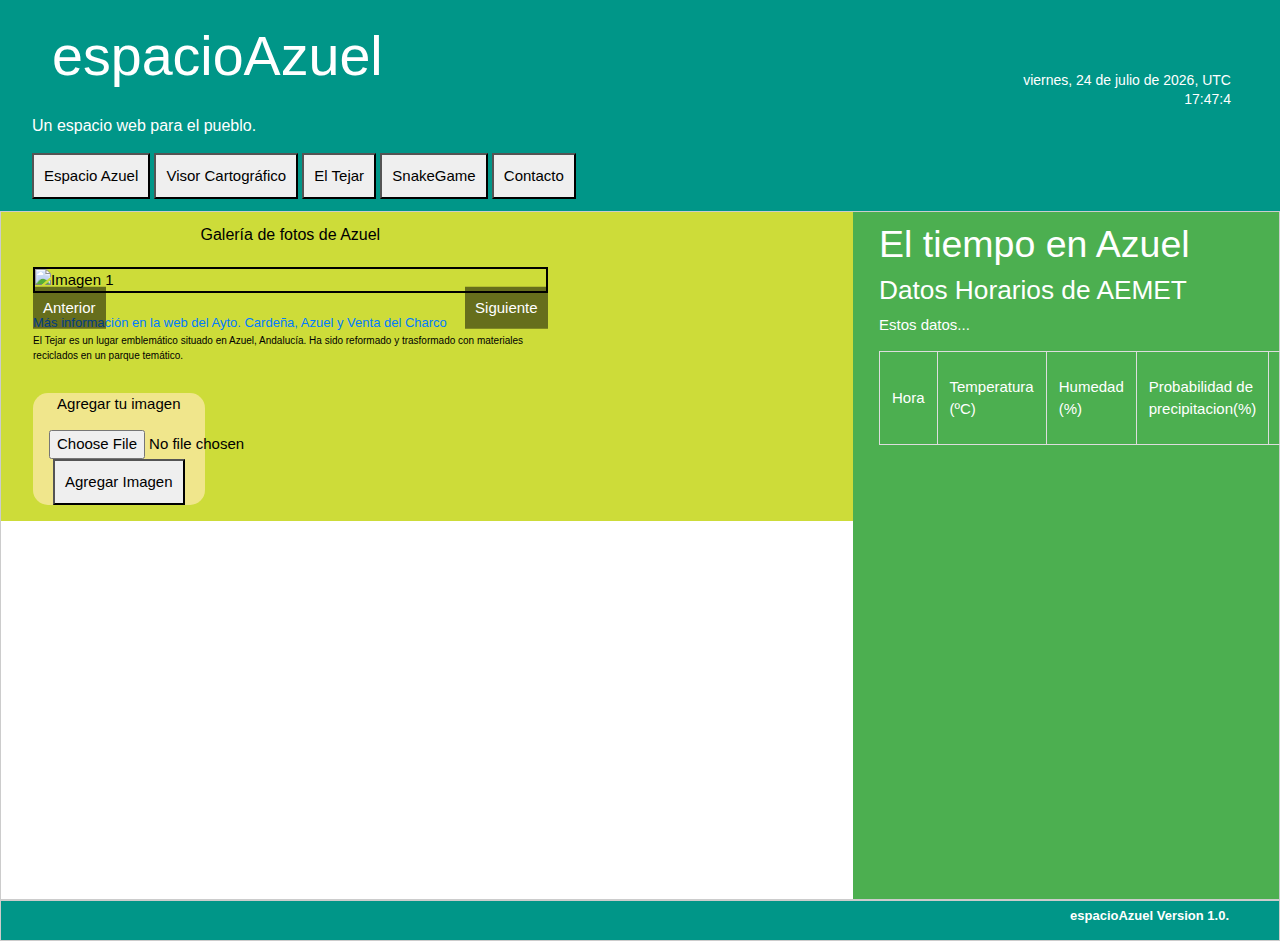
==== commit 97726154: "Update index.html" ====
--- a/main/html/index.html
+++ b/main/html/index.html
@@ -387,12 +387,12 @@
 
 
    <!-- scripts war--> 
-    <script type="text/javascript" src="/webapp/main/app/functions_mix.js"></script>
-    <script type="text/javascript" src="/webapp/main/app/functions_index.js"></script>
-    <script type="text/javascript" src="/webapp/main/app/snake.js"></script>
-    <script type="text/javascript" src="/webapp/main/app/functions_init.js"></script>
-    <script type="text/javascript" src="/webapp/main/app/map.js"></script>
-    <script type="text/javascript" src="/webapp/main/app/userLocation.js"></script>
+    <script type="text/javascript" src="/main/app/functions_mix.js"></script>
+    <script type="text/javascript" src="/main/app/functions_index.js"></script>
+    <script type="text/javascript" src="/main/app/snake.js"></script>
+    <script type="text/javascript" src="/main/app/functions_init.js"></script>
+    <script type="text/javascript" src="/main/app/map.js"></script>
+    <script type="text/javascript" src="/main/app/userLocation.js"></script>
 
 
 </body>
